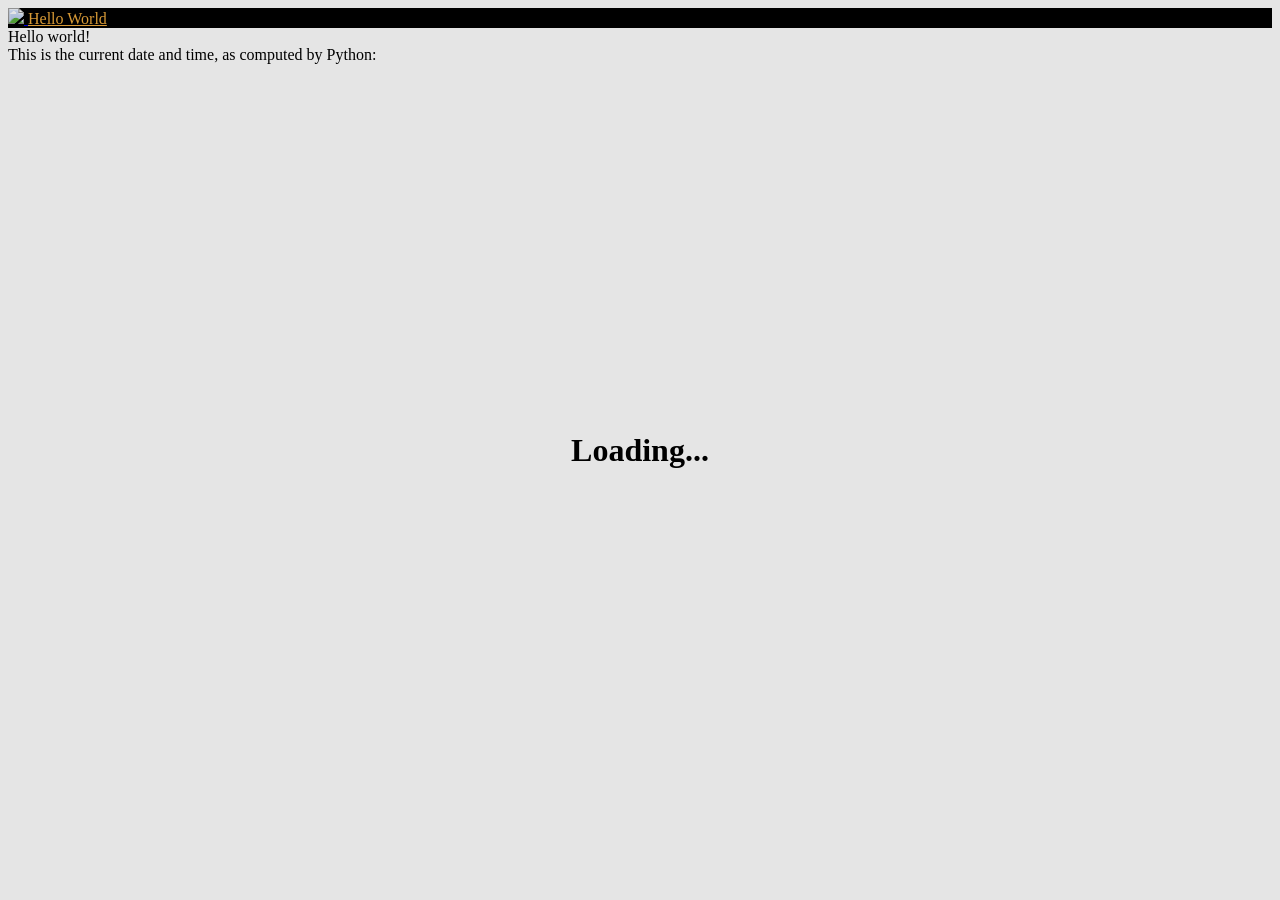
==== index.html @ f788b4a3 "Initial commit" ====
<!doctype html>

<html>
    <head>
        <!-- Recommended meta tags -->
        <meta charset="UTF-8">
        <meta name="viewport" content="width=device-width,initial-scale=1.0">

        <!-- PyScript CSS -->
        <link rel="stylesheet" href="https://pyscript.net/releases/2025.8.1/core.css">
        <!-- CSS for examples -->
        <link rel="stylesheet" href="./assets/css/examples.css" />

        <!-- This script tag bootstraps PyScript -->
        <script type="module" src="https://pyscript.net/releases/2025.8.1/core.js"></script>

        <!-- for splashscreen -->
        <style>
            #loading { outline: none; border: none; background: transparent }
        </style>
        <script type="module">
            const loading = document.getElementById('loading');
            addEventListener('py:ready', () => loading.close());
            loading.showModal();
        </script>

        <title>PyScript Hello World</title>
        <link rel="icon" type="image/png" href="./assets/favicon.png" />
    </head>

    <body>
        <dialog id="loading">
            <h1>Loading...</h1>
        </dialog>

        <nav class="navbar" style="background-color: #000000">
            <div class="app-header">
                <a href="/">
                    <img src="./assets/logo.png" class="logo" />
                </a>
                <a class="title" href="" style="color: #f0ab3c">Hello World</a>
            </div>
        </nav>

        <section class="pyscript">
            Hello world! <br />
            This is the current date and time, as computed by Python:
            <script type="py">
                from pyscript import display
                from datetime import datetime
                now = datetime.now()
                display(now.strftime("%m/%d/%Y, %H:%M:%S"))
            </script>
        </section>
    </body>
</html>
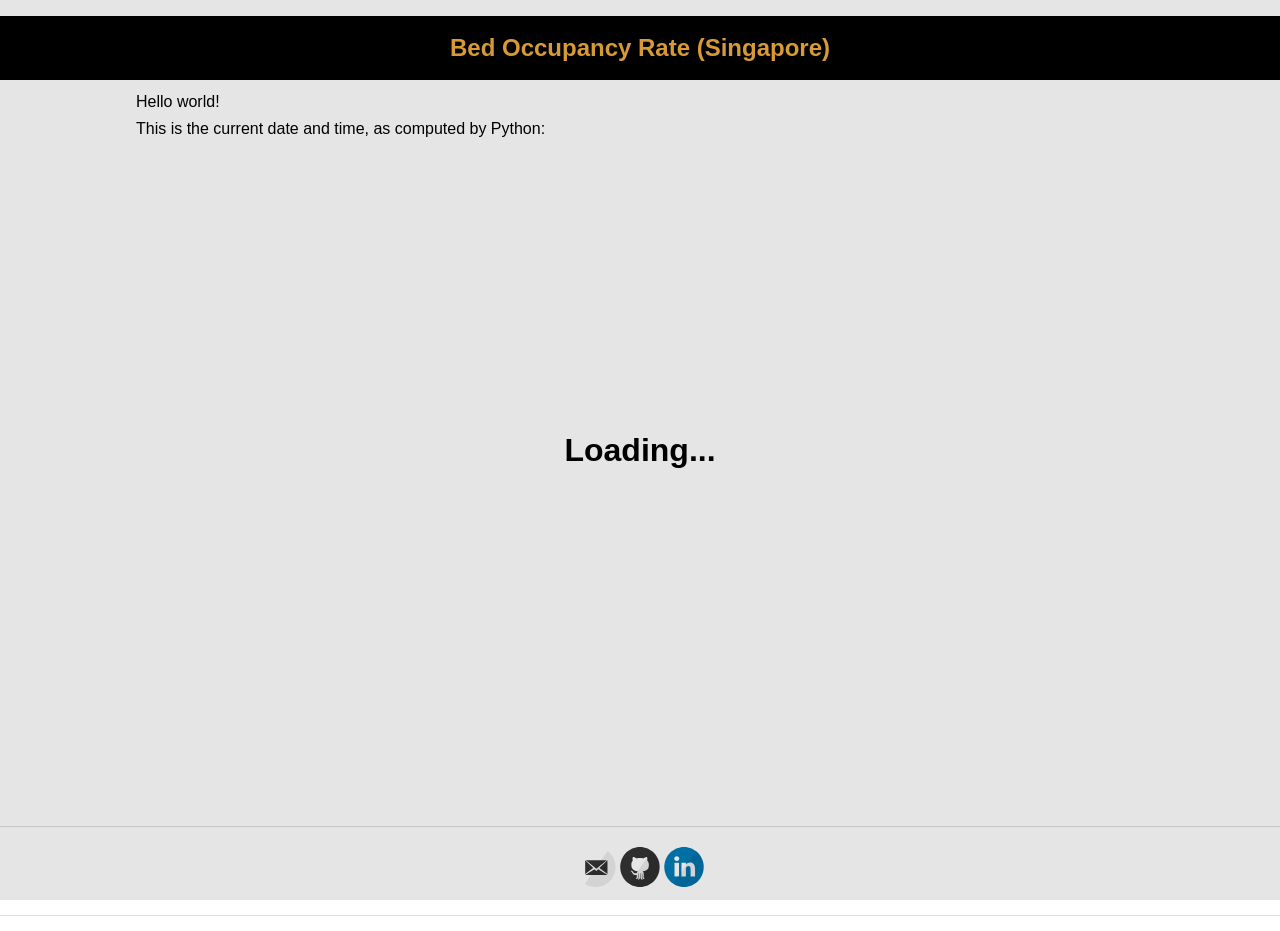
==== commit b8918dbb: "Page formatting" ====
--- a/index.html
+++ b/index.html
@@ -9,7 +9,7 @@
         <!-- PyScript CSS -->
         <link rel="stylesheet" href="https://pyscript.net/releases/2025.8.1/core.css">
         <!-- CSS for examples -->
-        <link rel="stylesheet" href="./assets/css/examples.css" />
+        <link rel="stylesheet" href="assets/css/style.css" />
 
         <!-- This script tag bootstraps PyScript -->
         <script type="module" src="https://pyscript.net/releases/2025.8.1/core.js"></script>
@@ -24,7 +24,7 @@
             loading.showModal();
         </script>
 
-        <title>PyScript Hello World</title>
+        <title>BOR Tracker</title>
         <link rel="icon" type="image/png" href="./assets/favicon.png" />
     </head>
 
@@ -35,22 +35,35 @@
 
         <nav class="navbar" style="background-color: #000000">
             <div class="app-header">
-                <a href="/">
-                    <img src="./assets/logo.png" class="logo" />
-                </a>
-                <a class="title" href="" style="color: #f0ab3c">Hello World</a>
+                <a class="title" href="/" style="color: #f0ab3c"><strong>Bed Occupancy Rate (Singapore)</strong></a>
             </div>
         </nav>
 
-        <section class="pyscript">
-            Hello world! <br />
-            This is the current date and time, as computed by Python:
-            <script type="py">
-                from pyscript import display
-                from datetime import datetime
-                now = datetime.now()
-                display(now.strftime("%m/%d/%Y, %H:%M:%S"))
-            </script>
-        </section>
+        <main>
+            <section class="pyscript">
+                Hello world! <br/>
+                This is the current date and time, as computed by Python:
+                <script type="py">
+                    from pyscript import display
+                    from datetime import datetime
+                    now = datetime.now()
+                    display(now.strftime("%m/%d/%Y, %H:%M:%S"))
+                </script>
+            </section>
+        </main>
+
+        <div class="wrapper-footer">
+            <div class="container">
+                <footer id="footer">
+                </footer>
+                <script>
+                    fetch('includes/svg-icons.html')
+                         .then(response => response.text())
+                         .then(data => {
+                           document.getElementById('footer').innerHTML = data;
+                         });
+                </script>
+            </div>
+        </div>
     </body>
 </html>
--- a/assets/css/style.css
+++ b/assets/css/style.css
@@ -0,0 +1,78 @@
+body {
+    margin: 0;
+    display: flex;
+    flex-direction: column;
+    min-height: 100vh;
+}
+
+main {
+    flex: 1;
+    display: flex;
+    margin: 0px 10%;
+}
+
+
+.pyscript {
+    margin: 0.5rem;
+}
+
+html {
+    font-family:
+        "Open Sans", sans-serif;
+    line-height: 1.7;
+    margin: 1em 0 15px;
+}
+
+nav {
+    position: sticky;
+    width: 100%;
+    top: 0;
+    left: 0;
+    z-index: 9999;
+}
+
+.logo {
+    padding-right: 10px;
+    font-size: 28px;
+    height: 30px;
+    max-width: inherit;
+}
+
+.title {
+    text-decoration: none;
+    text-decoration-line: none;
+    text-decoration-style: initial;
+    text-decoration-color: initial;
+    font-weight: 400;
+    font-size: 1.5em;
+    line-height: 2em;
+    white-space: nowrap;
+}
+
+.app-header {
+    display: flex;
+    align-items: center;
+    justify-content: center;
+    padding: 0.5rem 1rem;
+}
+
+.container {
+  margin: 0 auto;
+  max-width: 740px;
+  padding: 0 10px;
+  width: 100%;
+}
+
+.wrapper-footer {
+  margin-top: 50px;
+  border-top: 1px solid #ddd;
+  border-bottom: 1px solid #ddd;
+  background-color: $lightGray;
+  flex-shrink: 0;
+}
+
+footer {
+  padding: 20px 0;
+  text-align: center;
+  flex-shrink: 0;
+}
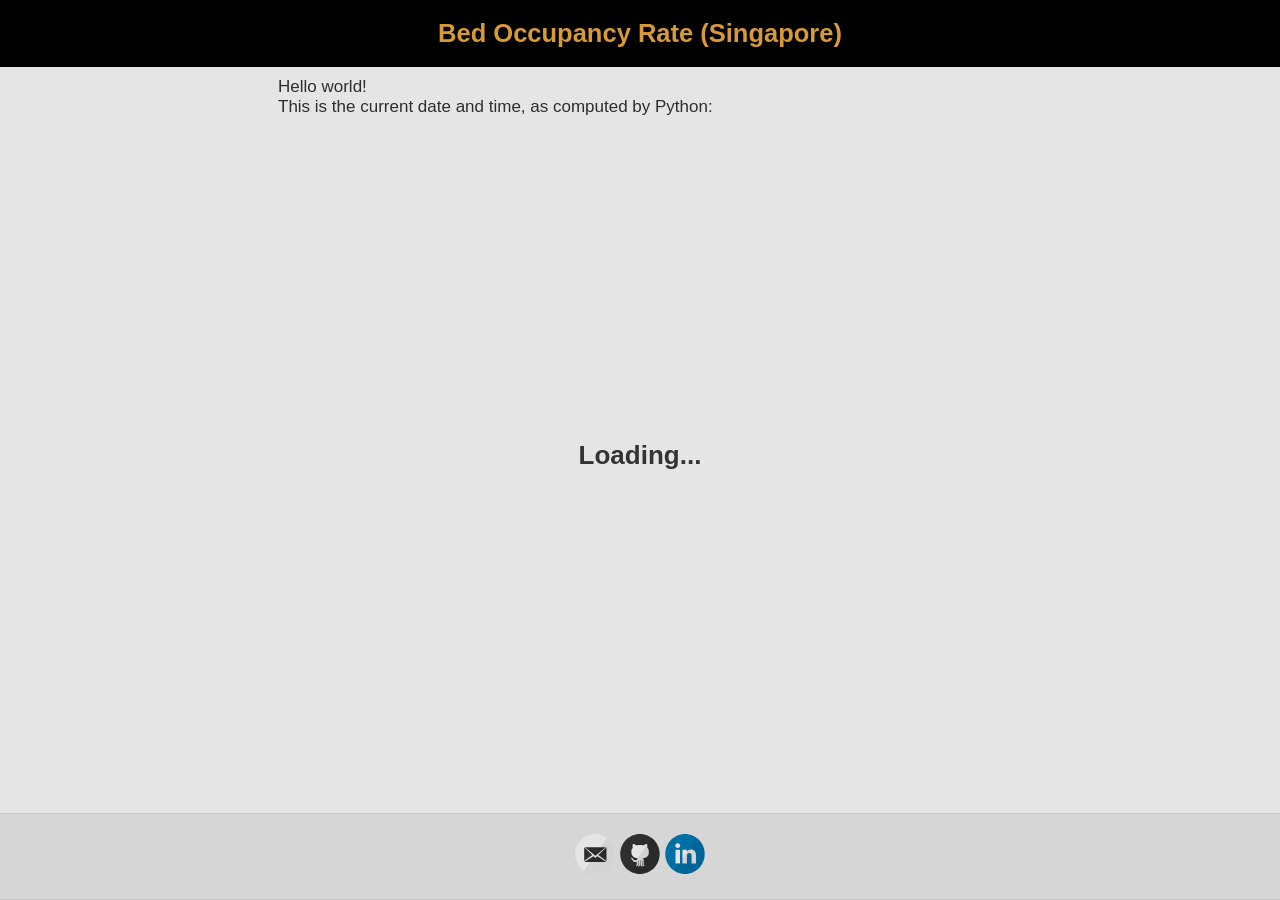
==== commit 81fb6566: "Page formatting" ====
--- a/index.html
+++ b/index.html
@@ -1,69 +1,73 @@
 <!doctype html>
 
 <html>
-    <head>
-        <!-- Recommended meta tags -->
-        <meta charset="UTF-8">
-        <meta name="viewport" content="width=device-width,initial-scale=1.0">
+<head>
+    <!-- Recommended meta tags -->
+    <meta charset="UTF-8">
+    <meta name="viewport" content="width=device-width,initial-scale=1.0">
 
-        <!-- PyScript CSS -->
-        <link rel="stylesheet" href="https://pyscript.net/releases/2025.8.1/core.css">
-        <!-- CSS for examples -->
-        <link rel="stylesheet" href="assets/css/style.css" />
+    <!-- PyScript CSS -->
+    <link rel="stylesheet" href="https://pyscript.net/releases/2025.8.1/core.css">
+    <!-- CSS for examples -->
+    <link rel="stylesheet" href="assets/css/style.css"/>
 
-        <!-- This script tag bootstraps PyScript -->
-        <script type="module" src="https://pyscript.net/releases/2025.8.1/core.js"></script>
+    <!-- This script tag bootstraps PyScript -->
+    <script type="module" src="https://pyscript.net/releases/2025.8.1/core.js"></script>
 
-        <!-- for splashscreen -->
-        <style>
-            #loading { outline: none; border: none; background: transparent }
-        </style>
-        <script type="module">
-            const loading = document.getElementById('loading');
-            addEventListener('py:ready', () => loading.close());
-            loading.showModal();
+    <!-- for splashscreen -->
+    <style>
+        #loading { outline: none; border: none; background: transparent }
+    </style>
+    <script type="module">
+        const loading = document.getElementById('loading');
+        addEventListener('py:ready', () => loading.close());
+        loading.showModal();
+    </script>
+
+    <title>BOR Tracker</title>
+    <link rel="icon" type="image/png" href="./assets/favicon.png"/>
+</head>
+
+<body>
+<dialog id="loading">
+    <h1>Loading...</h1>
+</dialog>
+
+<nav class="navbar" style="background-color: #000000">
+    <div class="app-header">
+        <a class="title" href="/" style="color: #f0ab3c"><strong>Bed Occupancy Rate (Singapore)</strong></a>
+    </div>
+</nav>
+
+<main>
+
+    <div class="container">
+        <section class="pyscript">
+            <p>Hello world! <br/>
+                This is the current date and time, as computed by Python:
+            </p>
+            <script type="py">
+                from pyscript import display
+                from datetime import datetime
+                now = datetime.now()
+                display(now.strftime("%m/%d/%Y, %H:%M:%S"))
+            </script>
+        </section>
+    </div>
+</main>
+
+<div class="wrapper-footer">
+    <div class="container">
+        <footer id="footer">
+        </footer>
+        <script>
+            fetch('includes/svg-icons.html')
+                 .then(response => response.text())
+                 .then(data => {
+                   document.getElementById('footer').innerHTML = data;
+                 });
         </script>
-
-        <title>BOR Tracker</title>
-        <link rel="icon" type="image/png" href="./assets/favicon.png" />
-    </head>
-
-    <body>
-        <dialog id="loading">
-            <h1>Loading...</h1>
-        </dialog>
-
-        <nav class="navbar" style="background-color: #000000">
-            <div class="app-header">
-                <a class="title" href="/" style="color: #f0ab3c"><strong>Bed Occupancy Rate (Singapore)</strong></a>
-            </div>
-        </nav>
-
-        <main>
-            <section class="pyscript">
-                Hello world! <br/>
-                This is the current date and time, as computed by Python:
-                <script type="py">
-                    from pyscript import display
-                    from datetime import datetime
-                    now = datetime.now()
-                    display(now.strftime("%m/%d/%Y, %H:%M:%S"))
-                </script>
-            </section>
-        </main>
-
-        <div class="wrapper-footer">
-            <div class="container">
-                <footer id="footer">
-                </footer>
-                <script>
-                    fetch('includes/svg-icons.html')
-                         .then(response => response.text())
-                         .then(data => {
-                           document.getElementById('footer').innerHTML = data;
-                         });
-                </script>
-            </div>
-        </div>
-    </body>
+    </div>
+</div>
+</body>
 </html>
--- a/assets/css/style.css
+++ b/assets/css/style.css
@@ -1,26 +1,86 @@
+:root {
+// Grays
+--black: #000;
+--darkerGray: #222;
+--darkGray: #333;
+--gray: #666;
+--lightGray: #eee;
+--white: #fff;
+
+--opensans: "Open Sans", sans-serif;
+}
+
 body {
-    margin: 0;
+	background: var(--white);
+    font: 17px var(--opensans);
+    color: var(--darkGray);
+    font-weight: 400;
     display: flex;
     flex-direction: column;
     min-height: 100vh;
+    margin: 0
 }
 
 main {
     flex: 1;
-    display: flex;
-    margin: 0px 10%;
+    #border: 5px solid red;
 }
 
+h1, h2, h3, h4, h5, h6 {
+    color: var(--darkGray);
+    font-family: var(--opensans)
+    font-weight: bold;
+
+    line-height: 1.7;
+    margin: 1em 0 15px;
+    padding: 0;
+
+    @include mobile {
+        line-height: 1.4;
+    }
+}
+
+h1 {
+    font-size: 26px;
+    a {
+        color: inherit;
+    }
+}
+
+h2 {
+    font-size: 22px;
+}
+
+h3 {
+    font-size: 18px;
+    margin: 15px 0 5px 0;
+}
+
+h4 {
+    font-size: 16px;
+    color: var(--gray);
+}
+
+p {
+    margin: 10px 0;
+}
+
+a {
+    font-family: var(--opensans);
+    font-weight: bold;
+    text-decoration: none;
+    cursor: pointer;
+    &:hover, &:active {
+        color: $blue;
+    }
+}
 
 .pyscript {
     margin: 0.5rem;
 }
 
 html {
-    font-family:
-        "Open Sans", sans-serif;
-    line-height: 1.7;
-    margin: 1em 0 15px;
+    font-size: 100%;
 }
 
 nav {
@@ -67,7 +127,7 @@
   margin-top: 50px;
   border-top: 1px solid #ddd;
   border-bottom: 1px solid #ddd;
-  background-color: $lightGray;
+  background-color: var(--lightGray);
   flex-shrink: 0;
 }
 
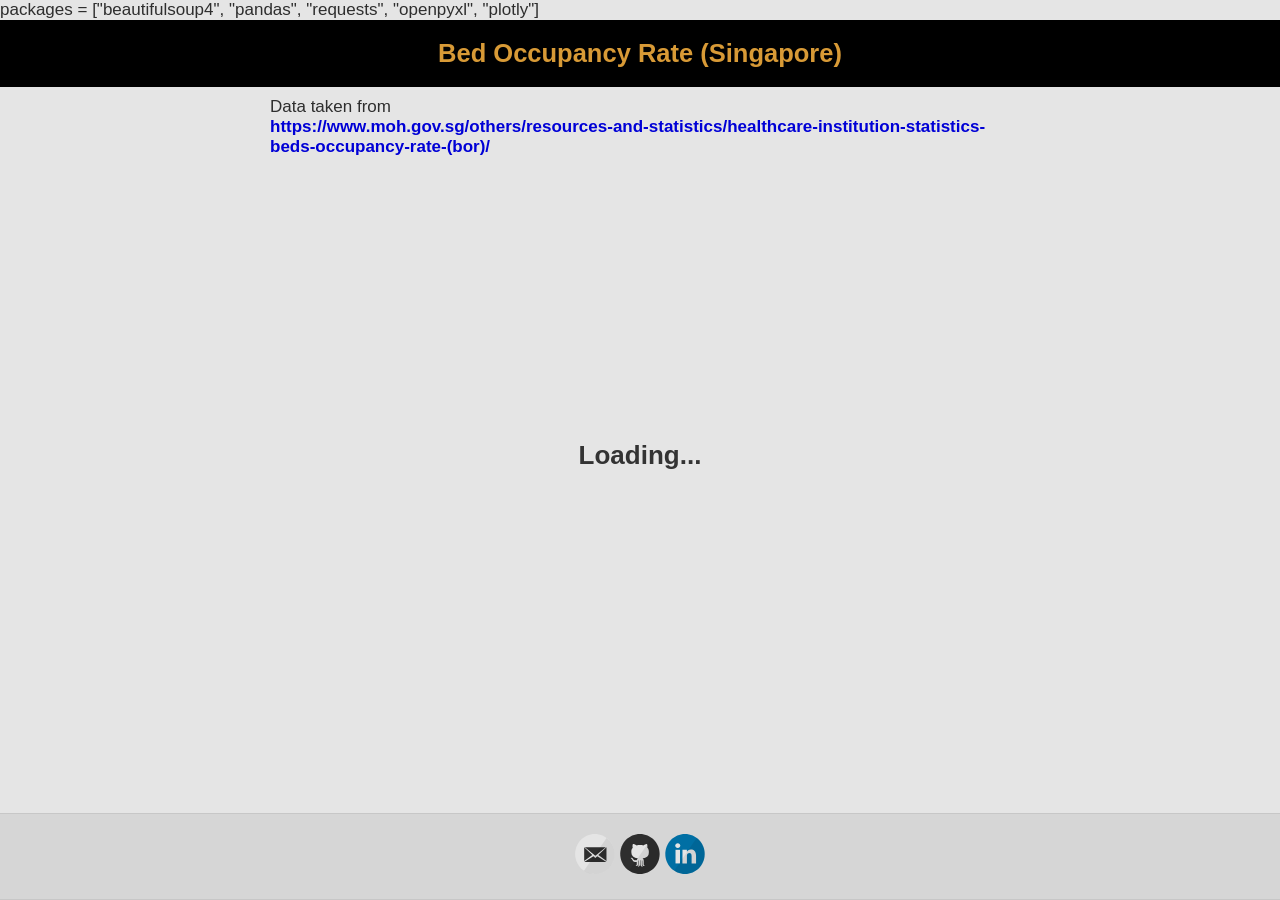
==== commit 236722ec: "1st iteration of graph" ====
--- a/index.html
+++ b/index.html
@@ -1,6 +1,6 @@
 <!doctype html>
 
-<html>
+<html xmlns="http://www.w3.org/1999/html">
 <head>
     <!-- Recommended meta tags -->
     <meta charset="UTF-8">
@@ -11,6 +11,9 @@
     <!-- CSS for examples -->
     <link rel="stylesheet" href="assets/css/style.css"/>
 
+    <!-- This script tag bootstraps Plotly -->
+    <script src="https://cdn.plot.ly/plotly-3.4.0.min.js" charset="utf-8"></script>
+
     <!-- This script tag bootstraps PyScript -->
     <script type="module" src="https://pyscript.net/releases/2025.8.1/core.js"></script>
 
@@ -20,9 +23,11 @@
     </style>
     <script type="module">
         const loading = document.getElementById('loading');
-        addEventListener('py:ready', () => loading.close());
         loading.showModal();
     </script>
+    <py-config>
+        packages = ["beautifulsoup4", "pandas", "requests", "openpyxl", "plotly"]
+    </py-config>
 
     <title>BOR Tracker</title>
     <link rel="icon" type="image/png" href="./assets/favicon.png"/>
@@ -41,16 +46,15 @@
 
 <main>
 
-    <div class="container">
+    <div class="container" id="script-area">
         <section class="pyscript">
-            <p>Hello world! <br/>
-                This is the current date and time, as computed by Python:
+            <p>
+                Data taken from <br/>
+                <a href="https://www.moh.gov.sg/others/resources-and-statistics/healthcare-institution-statistics-beds-occupancy-rate-(bor)/">
+                https://www.moh.gov.sg/others/resources-and-statistics/healthcare-institution-statistics-beds-occupancy-rate-(bor)/</a>
             </p>
-            <script type="py">
-                from pyscript import display
-                from datetime import datetime
-                now = datetime.now()
-                display(now.strftime("%m/%d/%Y, %H:%M:%S"))
+
+            <script type="py" src="bor-logic.py">
             </script>
         </section>
     </div>
--- a/assets/css/style.css
+++ b/assets/css/style.css
@@ -63,6 +63,7 @@
 
 p {
     margin: 10px 0;
+    //border: 5px solid red;
 }
 
 a {
@@ -76,7 +77,7 @@
 }
 
 .pyscript {
-    margin: 0.5rem;
+    //margin: 0.5rem;
 }
 
 html {
